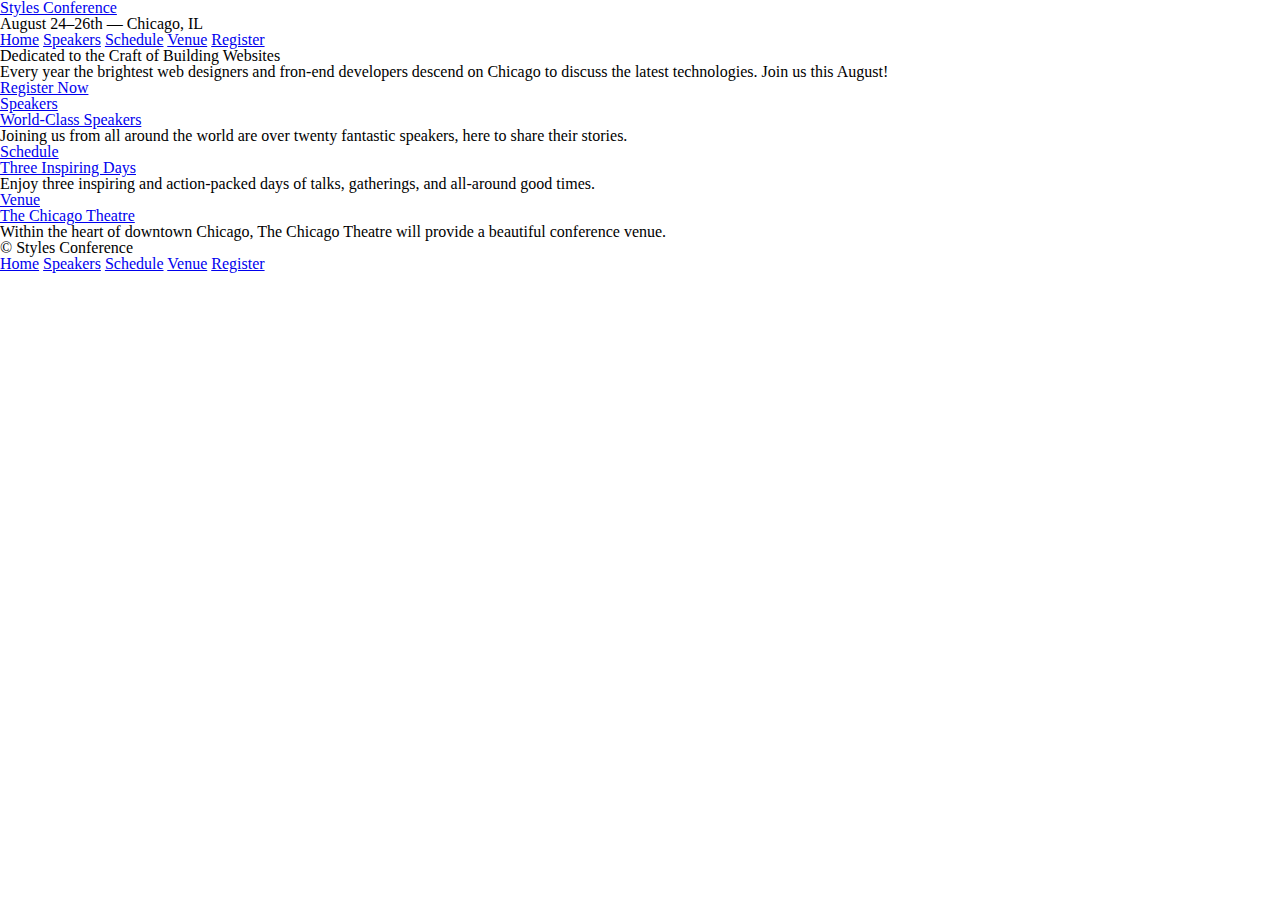
==== register.html @ d43dea90 "Lesson 1 and 2 complete" ====
<!DOCTYPE html>
<html lang="en">
<head>
    <meta charset="UTF-8">
    <meta http-equiv="X-UA-Compatible" content="IE=edge">
    <meta name="viewport" content="width=device-width, initial-scale=1.0">
    <title>Styles Conference</title>
    <link rel="stylesheet" href="assets/stylesheets/main.css">
</head>
<body>
    <header>
        <h1>
            <a href="index.html">Styles Conference</a>
        </h1>
        <h3>August 24&ndash;26th &mdash; Chicago, IL</h3>
        <nav>
            <a href="index.html">Home</a>
            <a href="speakers.html">Speakers</a>
            <a href="schedule.html">Schedule</a>
            <a href="venue.html">Venue</a>
            <a href="register.html">Register</a>
        </nav>
    </header>
    <section>
        <h2>Dedicated to the Craft of Building Websites</h2>
        <p>Every year the brightest web designers and fron-end developers descend on Chicago 
            to discuss the latest technologies. Join us this August!
        </p>
        <a href="register.html">Register Now</a>
    </section>
    <section>
        <section>
            <a href="speakers.html">
                <h5>Speakers</h5>
                <h3>World-Class Speakers</h3>
            </a>
            <p>Joining us from all around the world are over twenty fantastic speakers,
                here to share their stories.
            </p>
        </section>
        <section>
            <a href="schedule.html">
                <h5>Schedule</h5>
                <h3>Three Inspiring Days</h3>
            </a>
            <p>Enjoy three inspiring and action-packed days of talks, gatherings,
                and all-around good times.
            </p>
        </section>
        <section>
            <a href="venue.html">
                <h5>Venue</h5>
                <h3>The Chicago Theatre</h3>
            </a>
            <p>Within the heart of downtown Chicago, The Chicago Theatre
                will provide a beautiful conference venue.
            </p>
        </section>
    </section>
    <footer>
        <small>&copy; Styles Conference</small>
        <nav>
            <a href="index.html">Home</a>
            <a href="speakers.html">Speakers</a>
            <a href="schedule.html">Schedule</a>
            <a href="venue.html">Venue</a>
            <a href="register.html">Register</a>
        </nav>
    </footer>
</body>
</html>
---- assets/stylesheets/main.css ----
/* http://meyerweb.com/eric/tools/css/reset/ 2. v2.0 | 20110126
  License: none (public domain)
*/

html, body, div, span, applet, object, iframe,
h1, h2, h3, h4, h5, h6, p, blockquote, pre,
a, abbr, acronym, address, big, cite, code,
del, dfn, em, img, ins, kbd, q, s, samp,
small, strike, strong, sub, sup, tt, var,
b, u, i, center,
dl, dt, dd, ol, ul, li,
fieldset, form, label, legend,
table, caption, tbody, tfoot, thead, tr, th, td,
article, aside, canvas, details, embed,
figure, figcaption, footer, header, hgroup,
menu, nav, output, ruby, section, summary,
time, mark, audio, video {
  margin: 0;
  padding: 0;
  border: 0;
  font-size: 100%;
  font: inherit;
  vertical-align: baseline;
}
/* HTML5 display-role reset for older browsers */
article, aside, details, figcaption, figure,
footer, header, hgroup, menu, nav, section {
  display: block;
}
body {
  line-height: 1;
}
ol, ul {
  list-style: none;
}
blockquote, q {
  quotes: none;
}
blockquote:before, blockquote:after,
q:before, q:after {
  content: '';
  content: none;
}
table {
  border-collapse: collapse;
  border-spacing: 0;
}
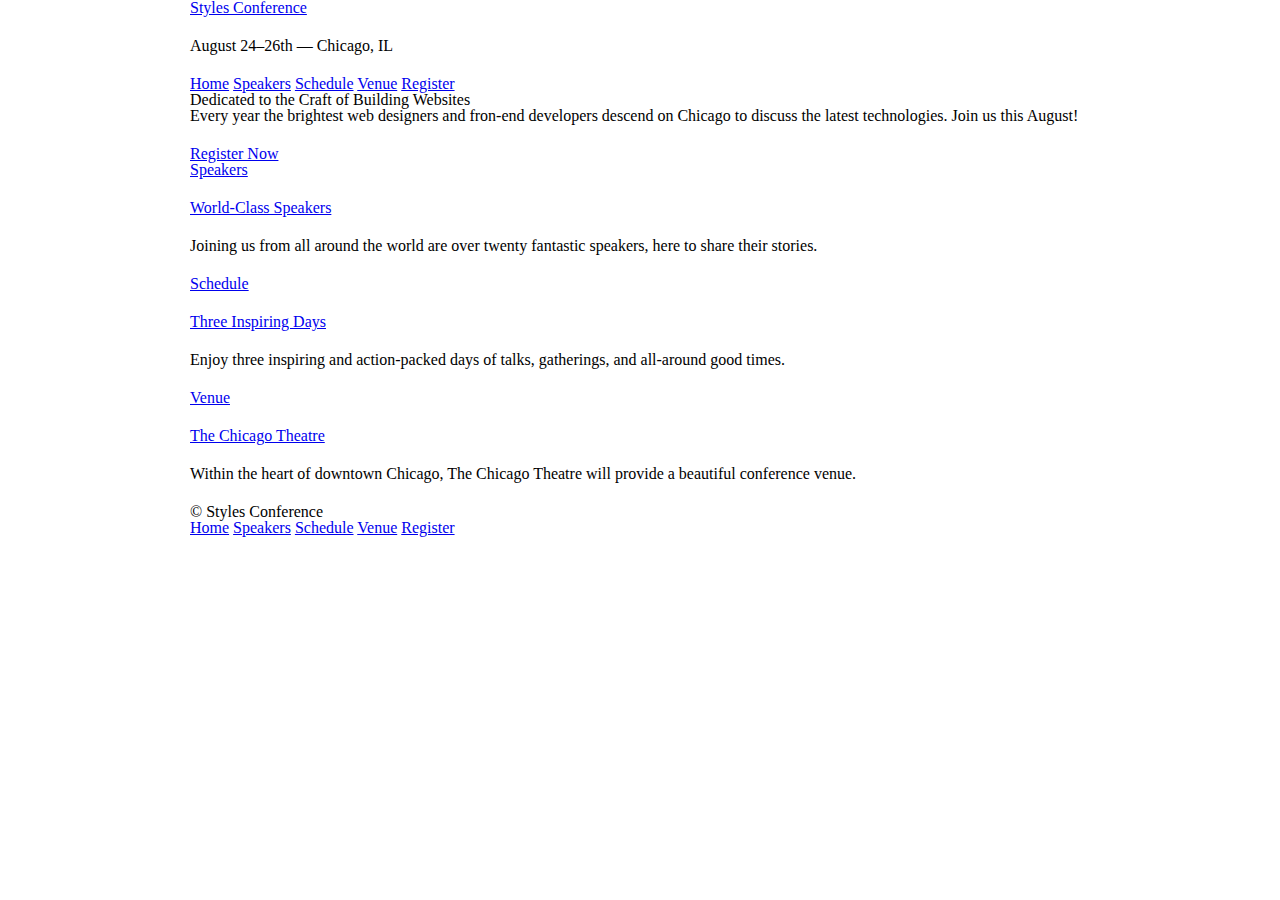
==== commit ea6cef6a: "Lesson 4 Complete" ====
--- a/register.html
+++ b/register.html
@@ -8,9 +8,9 @@
     <link rel="stylesheet" href="assets/stylesheets/main.css">
 </head>
 <body>
-    <header>
+    <header class="container">
         <h1>
-            <a href="index.html">Styles Conference</a>
+            <a href="register.html">Styles Conference</a>
         </h1>
         <h3>August 24&ndash;26th &mdash; Chicago, IL</h3>
         <nav>
@@ -21,14 +21,14 @@
             <a href="register.html">Register</a>
         </nav>
     </header>
-    <section>
+    <section class="container">
         <h2>Dedicated to the Craft of Building Websites</h2>
         <p>Every year the brightest web designers and fron-end developers descend on Chicago 
             to discuss the latest technologies. Join us this August!
         </p>
         <a href="register.html">Register Now</a>
     </section>
-    <section>
+    <section class="container">
         <section>
             <a href="speakers.html">
                 <h5>Speakers</h5>
@@ -57,7 +57,7 @@
             </p>
         </section>
     </section>
-    <footer>
+    <footer class="container">
         <small>&copy; Styles Conference</small>
         <nav>
             <a href="index.html">Home</a>
--- a/assets/stylesheets/main.css
+++ b/assets/stylesheets/main.css
@@ -44,4 +44,62 @@
 table {
   border-collapse: collapse;
   border-spacing: 0;
+}
+
+/*
+===================================
+Grid
+===================================
+*/
+
+*,
+*::before,
+*::after {
+  -webkit-box-sizing: border-box;
+  -moz-box-sizing: border-box;
+  box-sizing: border-box;
+}
+
+.container {
+  margin: 0 auto;
+  padding-left: 30px;
+  padding-right: 30px;
+  width: 960px;
+}
+
+/*
+===================================
+Typography
+===================================
+*/
+
+h1, h3, h4, h5, p {
+  margin-bottom: 22px;
+}
+
+/*
+===================================
+Buttons
+===================================
+*/
+
+.btn {
+  border-radius: 5px;
+  display: inline-block;
+  margin: 0;
+}
+
+.btn-alt {
+  border: 1px solid #dfe2e5;
+  padding: 10px 30px;
+}
+
+/*
+===================================
+Home
+===================================
+*/
+
+.hero {
+  padding: 22px 80px 66px 80px;
 }